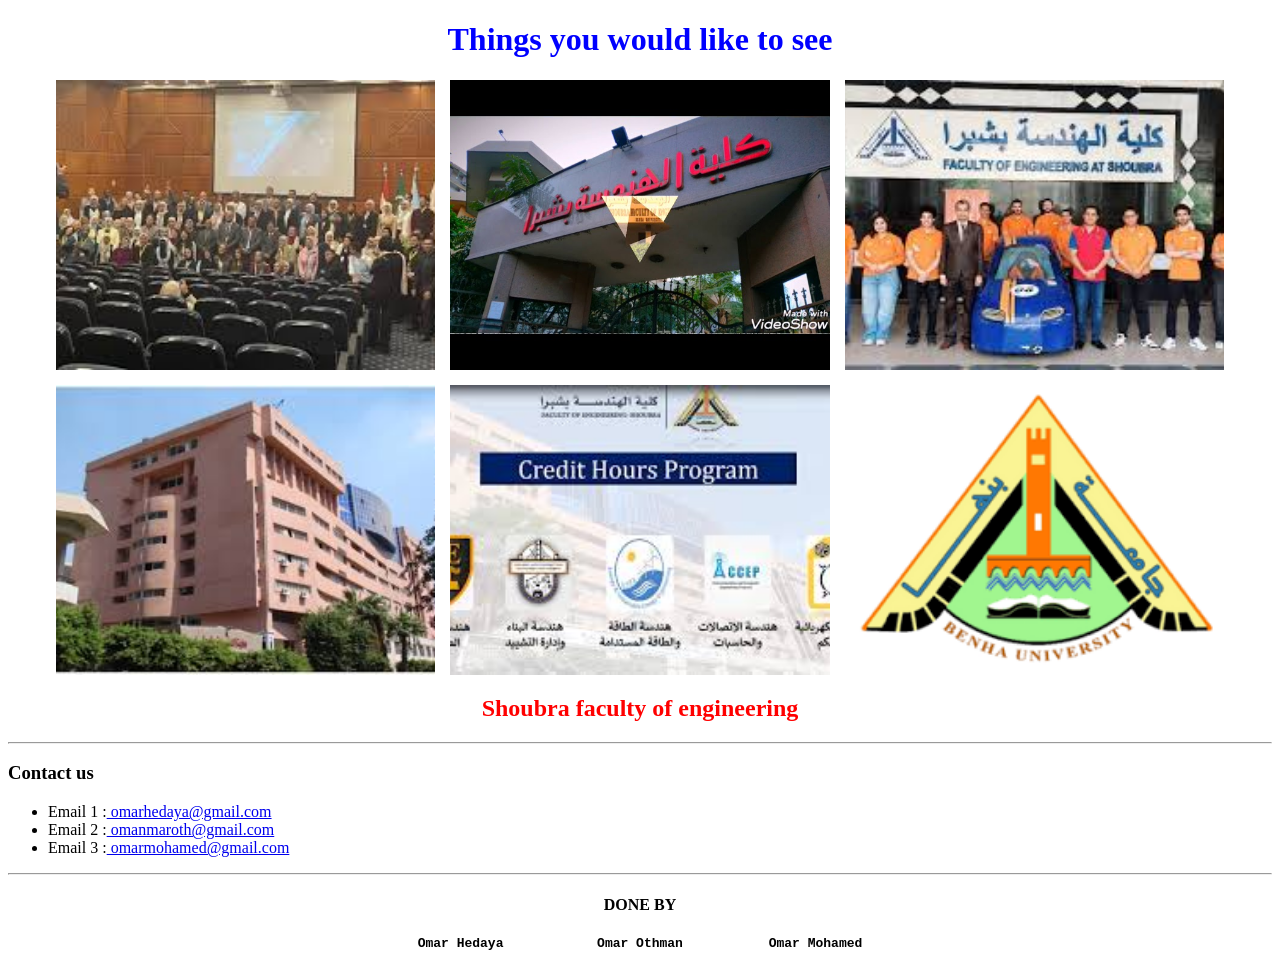
==== Contact-us.html @ b63cd269 "Add files via upload" ====
<!DOCTYPE html>
    <html>
        <head>
            <title> Contact us </title>
            <link rel="stylesheet" href="Contact-us.css">
        </head>
        <body>
            <h1 class="العنوان"> Things you would like to see </h1>
            <!-- div دا الحاوية الى بتشيل كل ما بداخلها -->
            <div class="تنسيق-الصور">
                <img src="images.jpg" alt="">
                <img src="sddefault.jpg" alt="">
                <img src="تنزيل (1).jpg" alt="">
                <img src="تنزيل (2).jpg" alt="">
                <img src="تنزيل.jpg" alt="">
                <img src="تنزيل.png" alt="">
            </div>

            <h2 class="Shoubra-faculty-of-engineering" align="center"> Shoubra faculty of engineering  </h3>
            <hr>
            <h3> Contact us </h5> 
            <ul>
                <li> Email 1 :<a href="mailto:omarhedaya@gmail.com"> omarhedaya@gmail.com </a> </li>
                <li> Email 2 :<a href="mailto:omanmaroth@gmail.com"> omanmaroth@gmail.com </a> </li>
                <li> Email 3 :<a href="mailto:omarmohamed@gmail.com"> omarmohamed@gmail.com </a> </li>
            </ul>
            <hr>
                <H4 align="center">DONE BY</H4> 
            <h4><pre align="center">Omar Hedaya            Omar Othman           Omar Mohamed</pre></h4> 
            
        </body>
    </html>
---- Contact-us.css ----
.العنوان{
    /* دا بيخلى اللون النص ارؤق */
    color: blue;
    /* دا بيخلى الكلام فى النص */
    text-align: center;
}

.تنسيق-الصور {
    /* دا بيخلى الصور جمب بعضها */
    display: flex;
    /* دا لما السطر بيخلص بيدأ من سطر جديد */
    flex-wrap: wrap;
    /* بيوسطن المحتوى يالعرض */
    justify-content: center;
    /* دا بيخلى المسافة ما بين كل صورة والتانية 15 بيكسل */
    gap: 15px;
    /* دا بينزل 20 بكسل من ويبيتدى وبيحط الصور */
    margin-top: 20px;
}

.تنسيق-الصور img{
    /* عرض الصور بالنسبة المئوية */
    width: 30%; 
    /* طول الصور بالبكسلات*/
    height: 290px;
    /* دا بيخلى الصور تتظبط جوه المقاس من غير ما تتمط */
    object-fit: cover;
}
.Shoubra-faculty-of-engineering {
    /* دا بيخلى لون النص احمر */
    color: red;
}
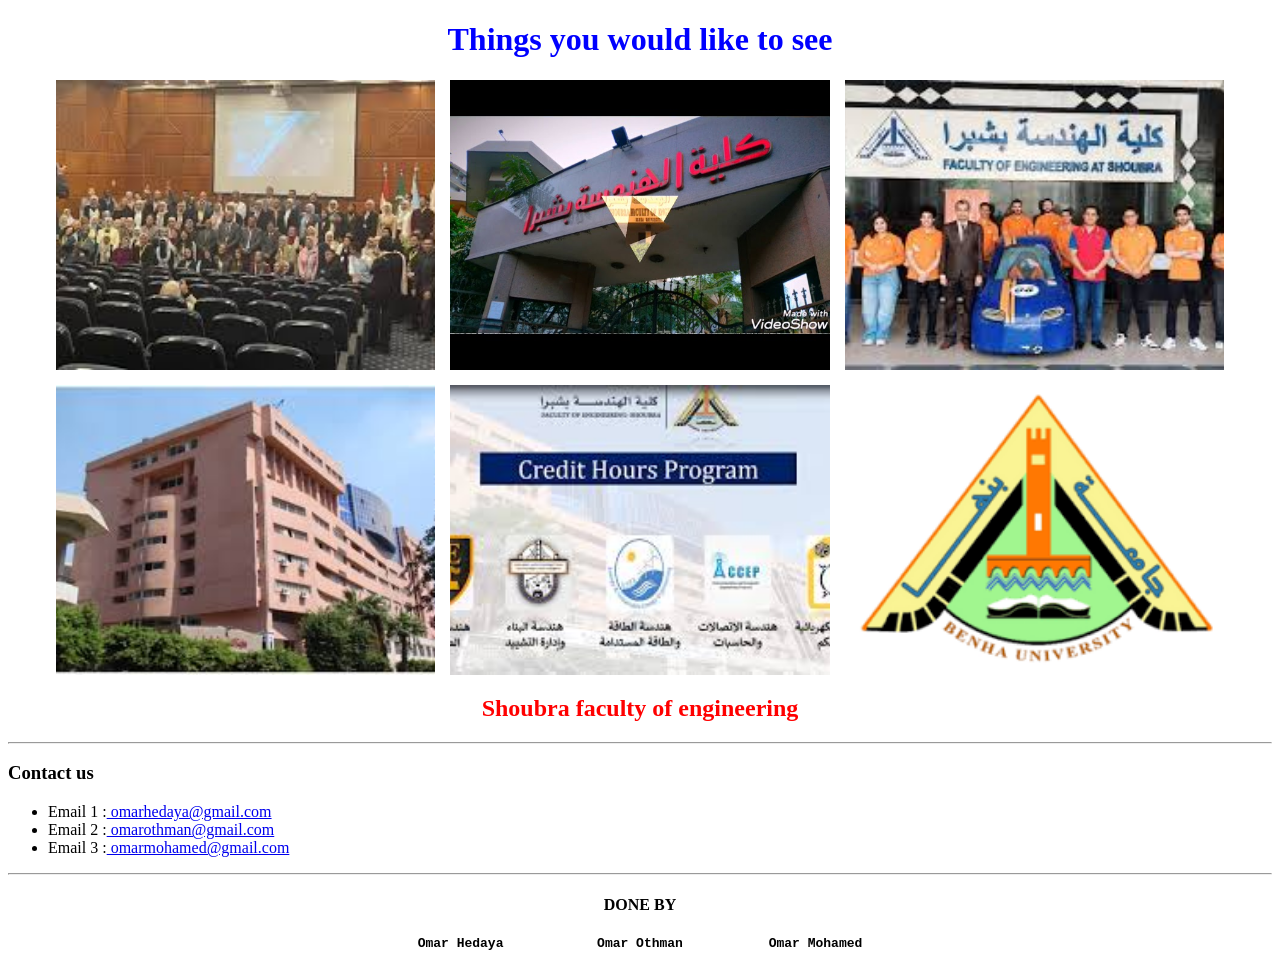
==== commit bc64f666: "Contact-us.html" ====
--- a/Contact-us.html
+++ b/Contact-us.html
@@ -21,7 +21,7 @@
             <h3> Contact us </h5> 
             <ul>
                 <li> Email 1 :<a href="mailto:omarhedaya@gmail.com"> omarhedaya@gmail.com </a> </li>
-                <li> Email 2 :<a href="mailto:omanmaroth@gmail.com"> omanmaroth@gmail.com </a> </li>
+                <li> Email 2 :<a href="mailto:omaothman@gmail.com"> omarothman@gmail.com </a> </li>
                 <li> Email 3 :<a href="mailto:omarmohamed@gmail.com"> omarmohamed@gmail.com </a> </li>
             </ul>
             <hr>
@@ -29,4 +29,4 @@
             <h4><pre align="center">Omar Hedaya            Omar Othman           Omar Mohamed</pre></h4> 
             
         </body>
-    </html>+    </html>
